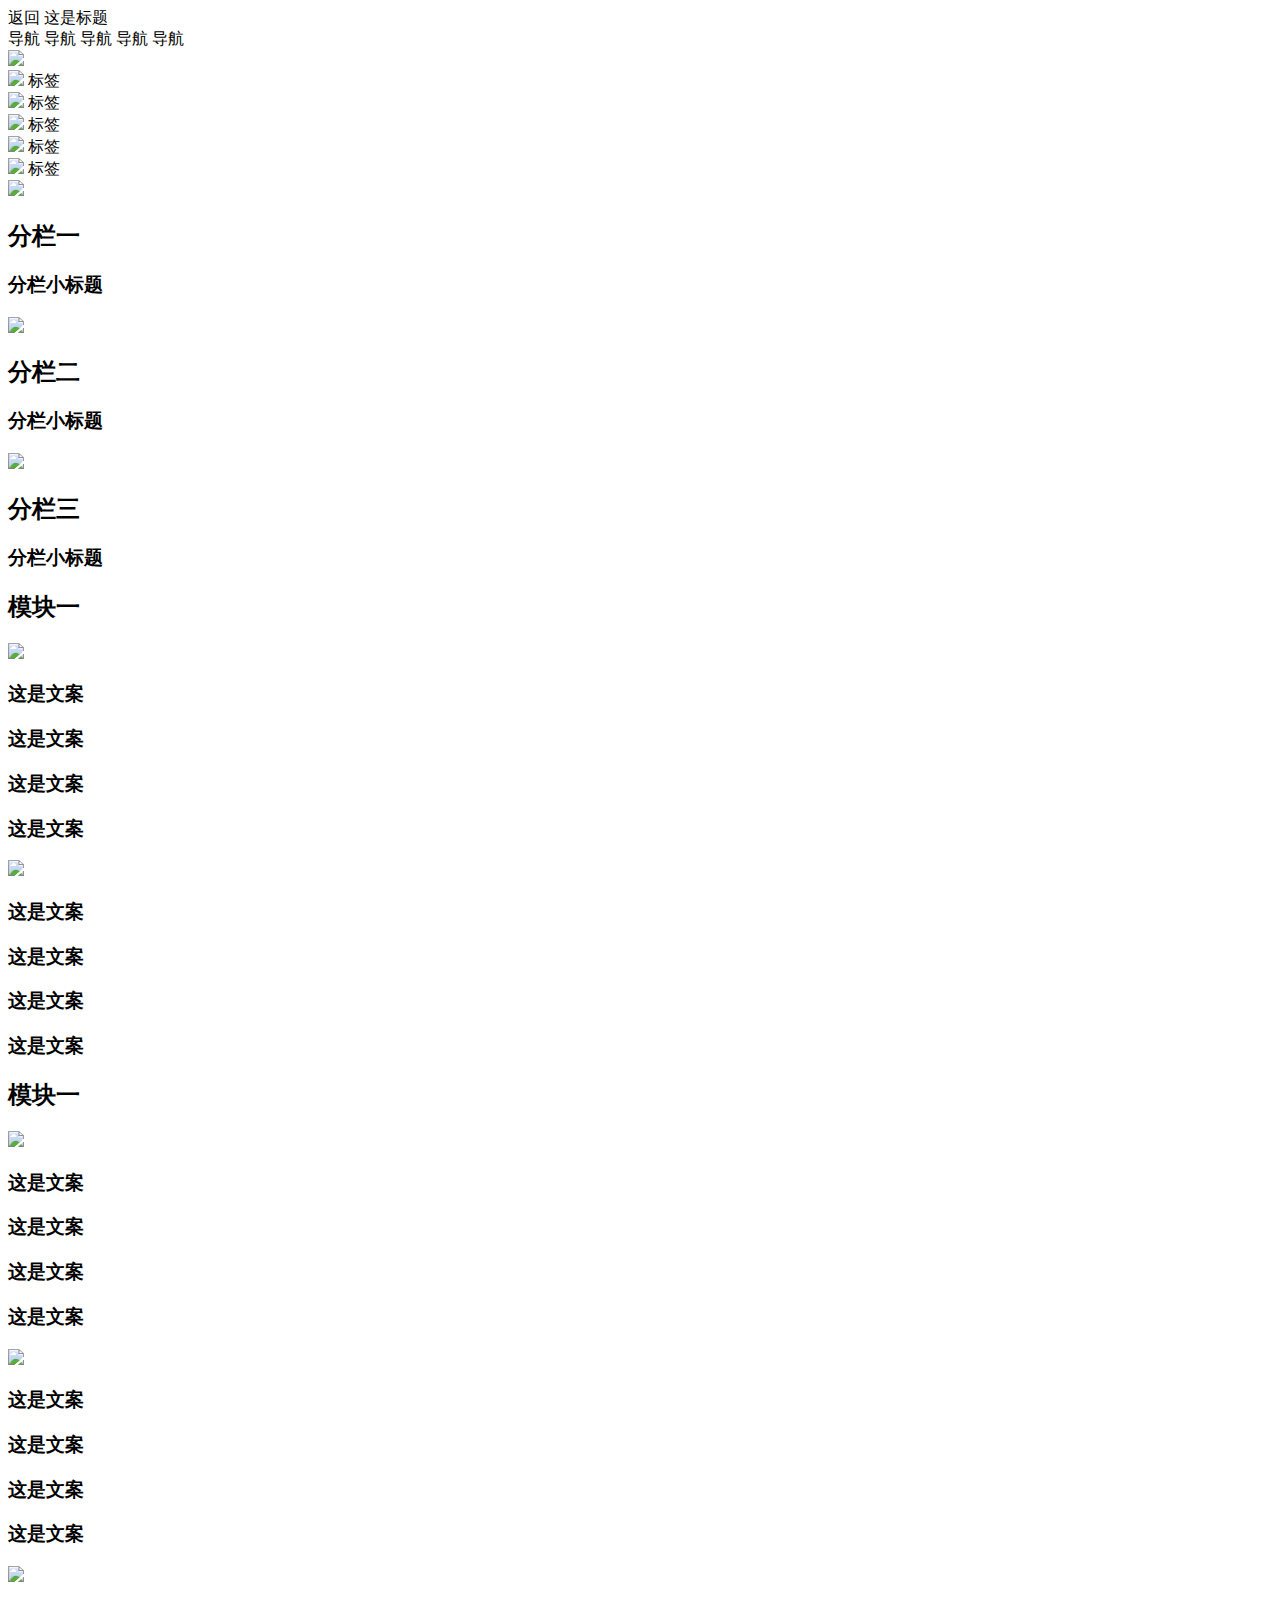
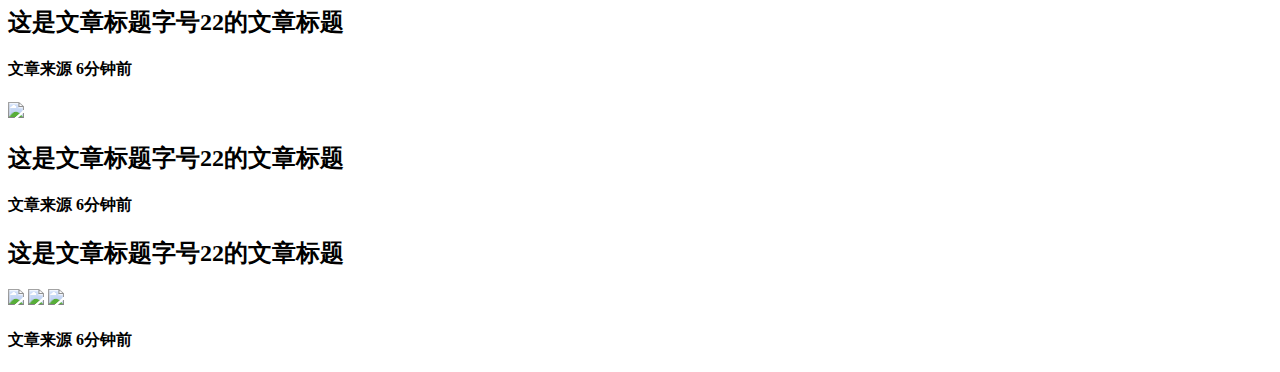
==== 11th/11th.html @ 8d629a35 "Create 11th.html" ====
<!DOCTYPE html>
<html>
<head>
    <meta charset="utf-8">
    <meta name="viewport" content="initial-scale=1.0, maximum-scale=1.0, user-scalable=no" />
    <title></title>
    <script type="text/javascript">
    	
   		document.addEventListener('plusready', function(){
   			//console.log("所有plus api都应该在此事件发生后调用，否则会出现plus is undefined。"
   			
   		});
   		
    </script>
    
</head>
<body>
	<div class="section">
		<div class="head">
			<a class="icon-back"></a>
			<a class="headback">返回</a>
			<span class="headtitle">这是标题</span>
		</div>
		<div class="nav">
			<a>导航</a>
			<a class="nav-act">导航</a>
			<a>导航</a>
			<a>导航</a>
			<a>导航</a>
		</div>
		<div class="background-pic">
			<img src="img/background.gif" />
		</div>
		<div class="label">
			<div class="lab">
				<img src="img/label.gif" class="lab-pic" />
				<a>标签</a>
			</div>
			<div class="lab">
				<img src="img/label.gif" class="lab-pic" />
				<a>标签</a>
			</div>
			<div class="lab">
				<img src="img/label.gif" class="lab-pic" />
				<a>标签</a>
			</div>
			<div class="lab">
				<img src="img/label.gif" class="lab-pic" />
				<a>标签</a>
			</div>
			<div class="lab">
				<img src="img/label.gif" class="lab-pic" />
				<a>标签</a>
			</div>
		</div>
		<div class="column">
			<div class="col01">
				<img src="img/Column01.gif" />
				<h2>分栏一</h2>
				<h3>分栏小标题</h3>
			</div>
			<div class="col01">
				<img src="img/Column02.gif" />
				<h2>分栏二</h2>
				<h3>分栏小标题</h3>
			</div>
			<div class="col01">
				<img src="img/Column03.gif" />
				<h2>分栏三</h2>
				<h3>分栏小标题</h3>
			</div>
		</div>	
	</div>
	<div class="section">
		<div class="model01">
			<h2>模块一</h2>
			<img src="img/model.png" class="model-pic">
			<h3>这是文案</h3>
			<h3>这是文案</h3>
			<h3>这是文案</h3>
			<h3>这是文案</h3>
			<img src="img/model.png" class="model-pic">
			<h3>这是文案</h3>
			<h3>这是文案</h3>
			<h3>这是文案</h3>
			<h3>这是文案</h3>
		</div>
		<div class="model01">
			<h2>模块一</h2>
			<img src="img/model.png" class="model-pic">
			<h3>这是文案</h3>
			<h3>这是文案</h3>
			<h3>这是文案</h3>
			<h3>这是文案</h3>
			<img src="img/model.png" class="model-pic">
			<h3>这是文案</h3>
			<h3>这是文案</h3>
			<h3>这是文案</h3>
			<h3>这是文案</h3>
		</div>
	</div>
	<div class="section">
		<div class="article01">
			<img src="img/pic.gif" class="article-pic">
			<h2>这是文章标题字号22的文章标题</h2>
			<h4>文章来源 6分钟前</h4>
		</div>
		<div class="article01">
			<img src="img/pic.gif" class="article-pic">
			<h2>这是文章标题字号22的文章标题</h2>
			<h4>文章来源 6分钟前</h4>
		</div>
		<div class="article02">
			<h2>这是文章标题字号22的文章标题</h2>
			<img src="img/pic.gif" class="article-pic">
			<img src="img/pic.gif" class="article-pic">
			<img src="img/pic.gif" class="article-pic">
			<h4>文章来源 6分钟前</h4>
		</div>
	</div>
	<div class="foot"></div>
</body>
</html>
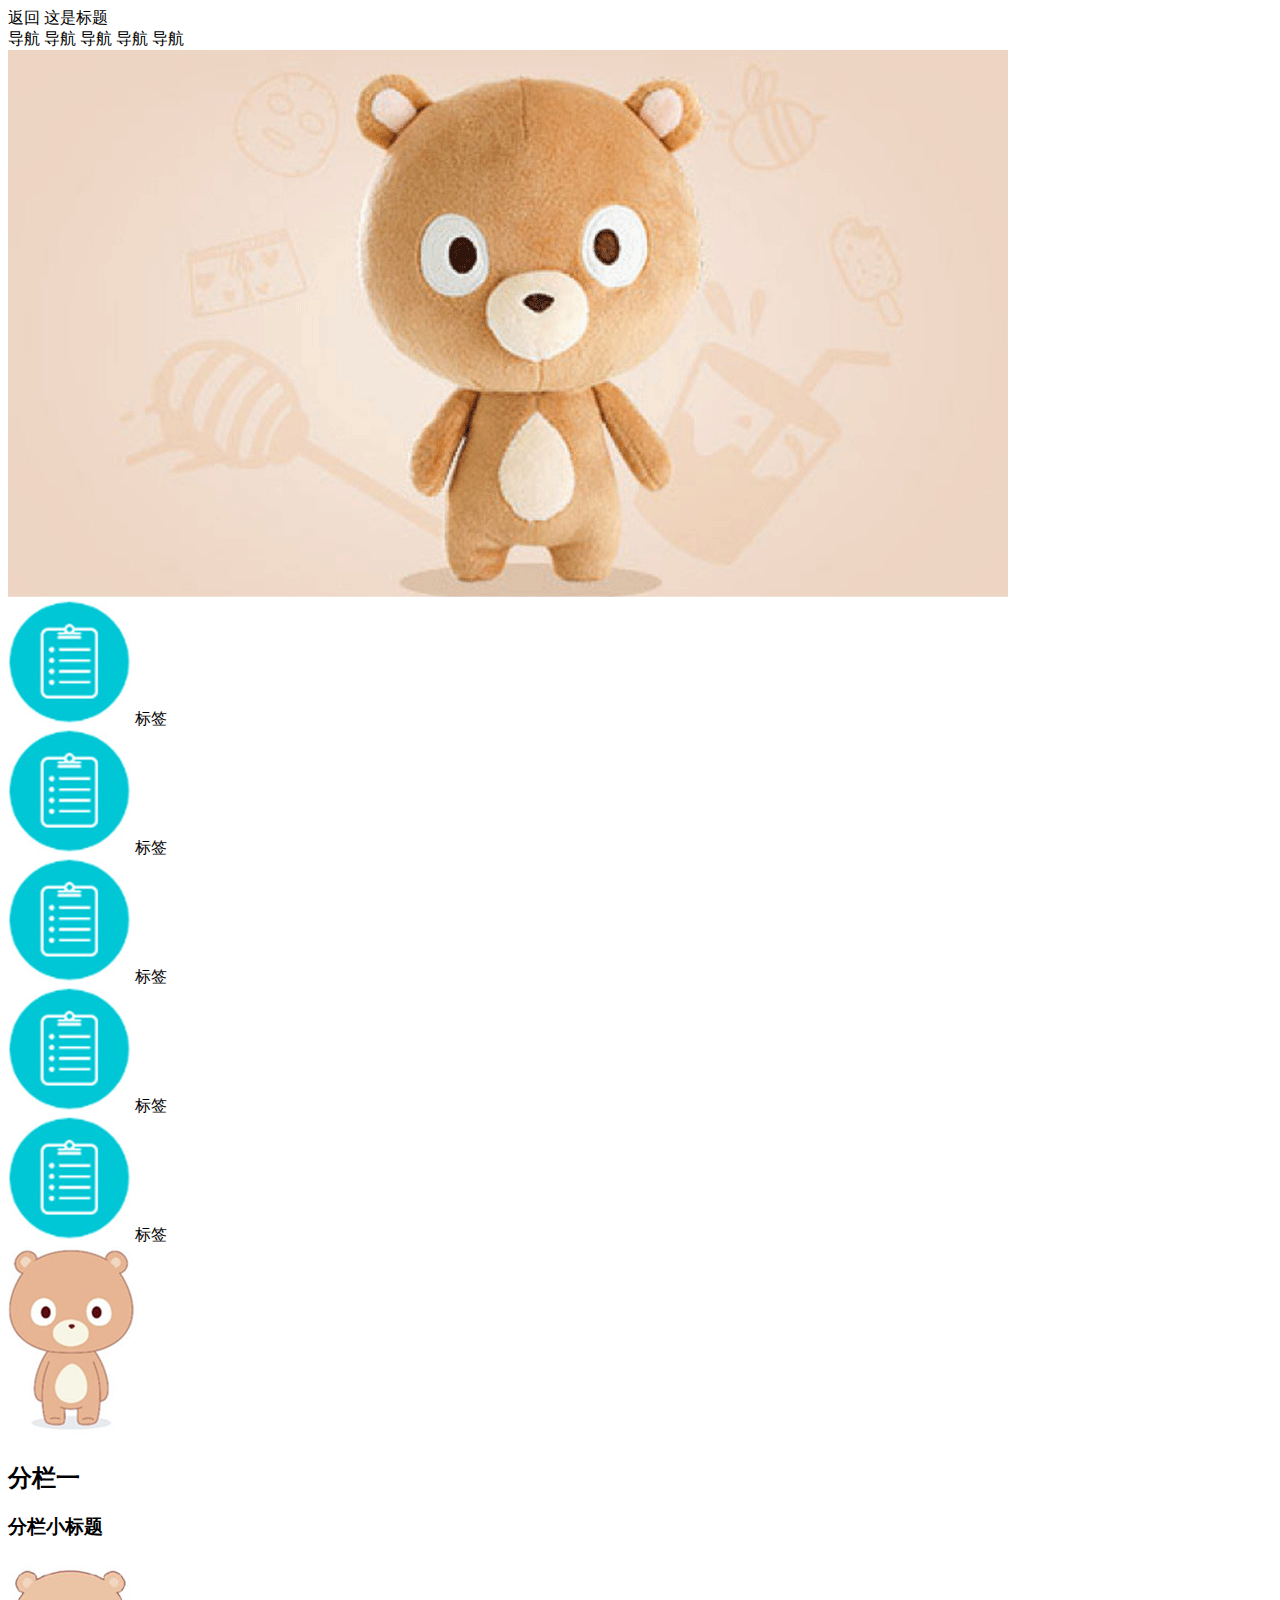
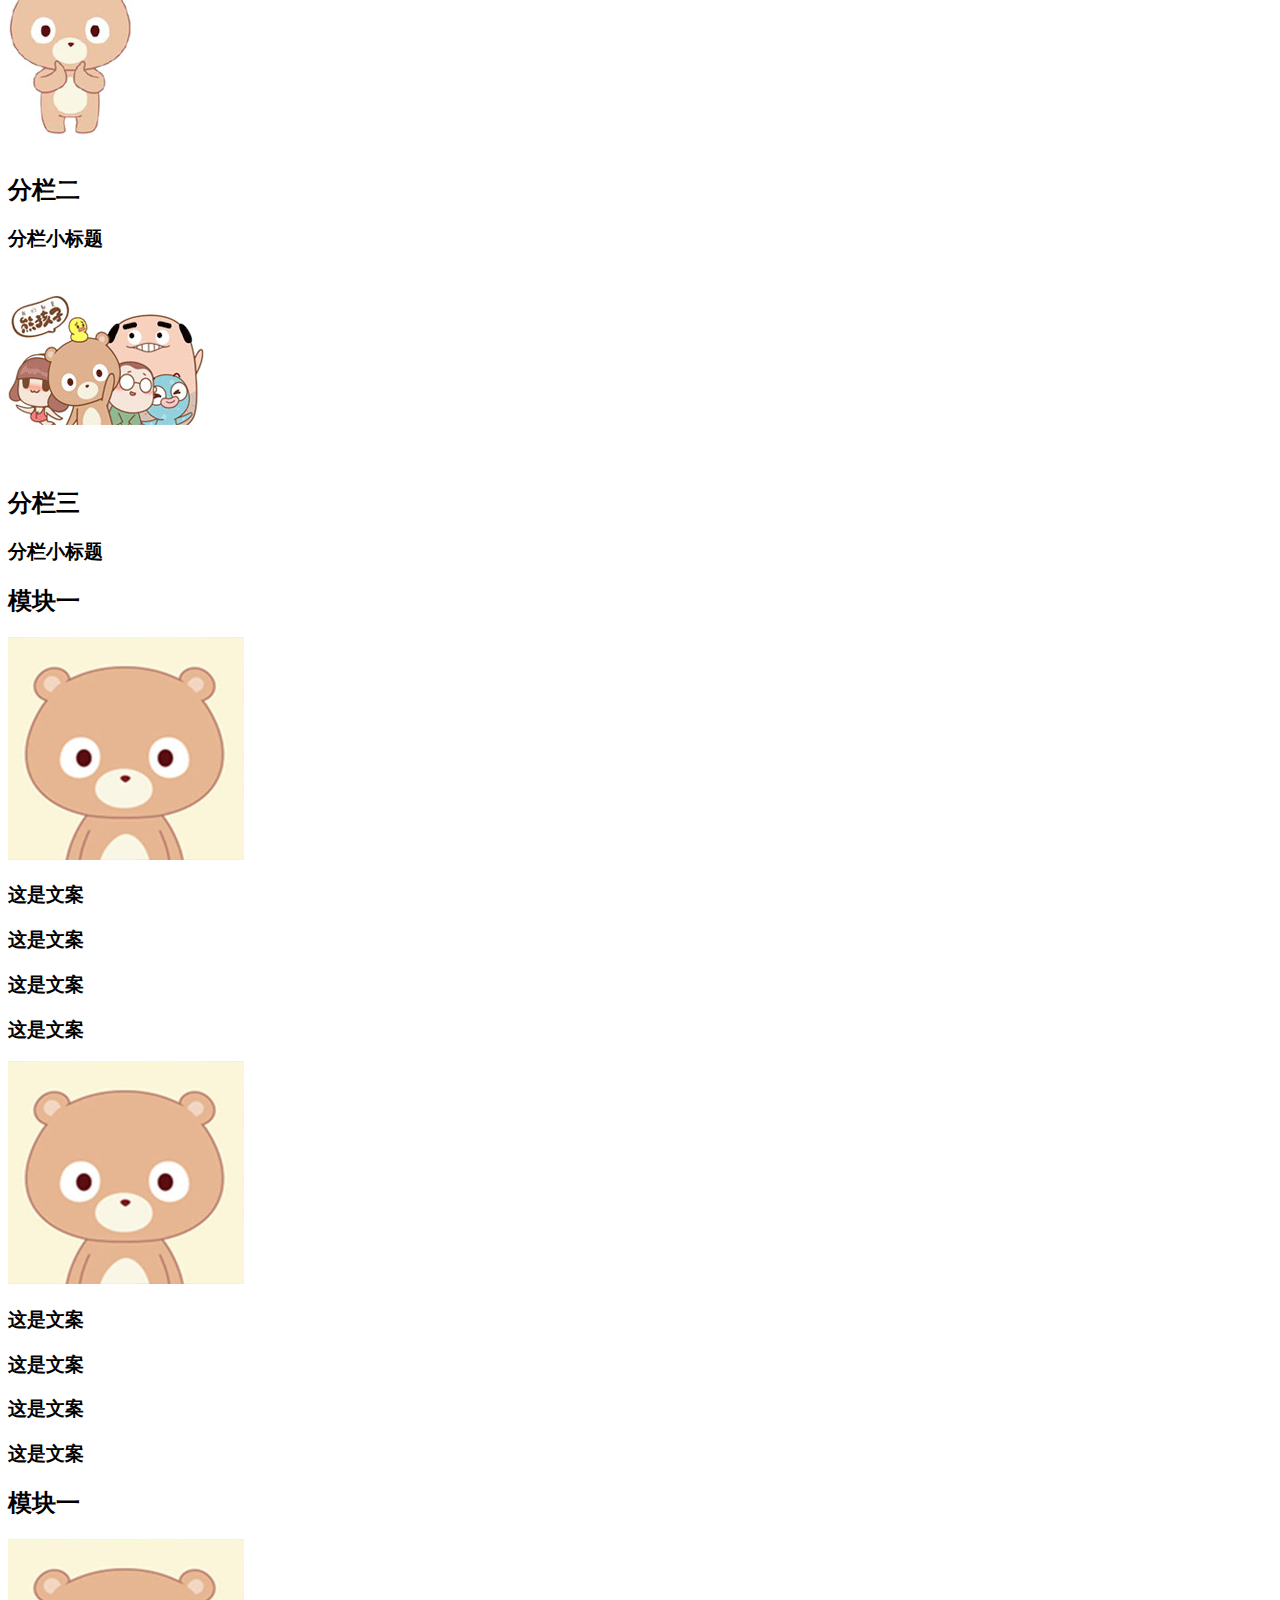
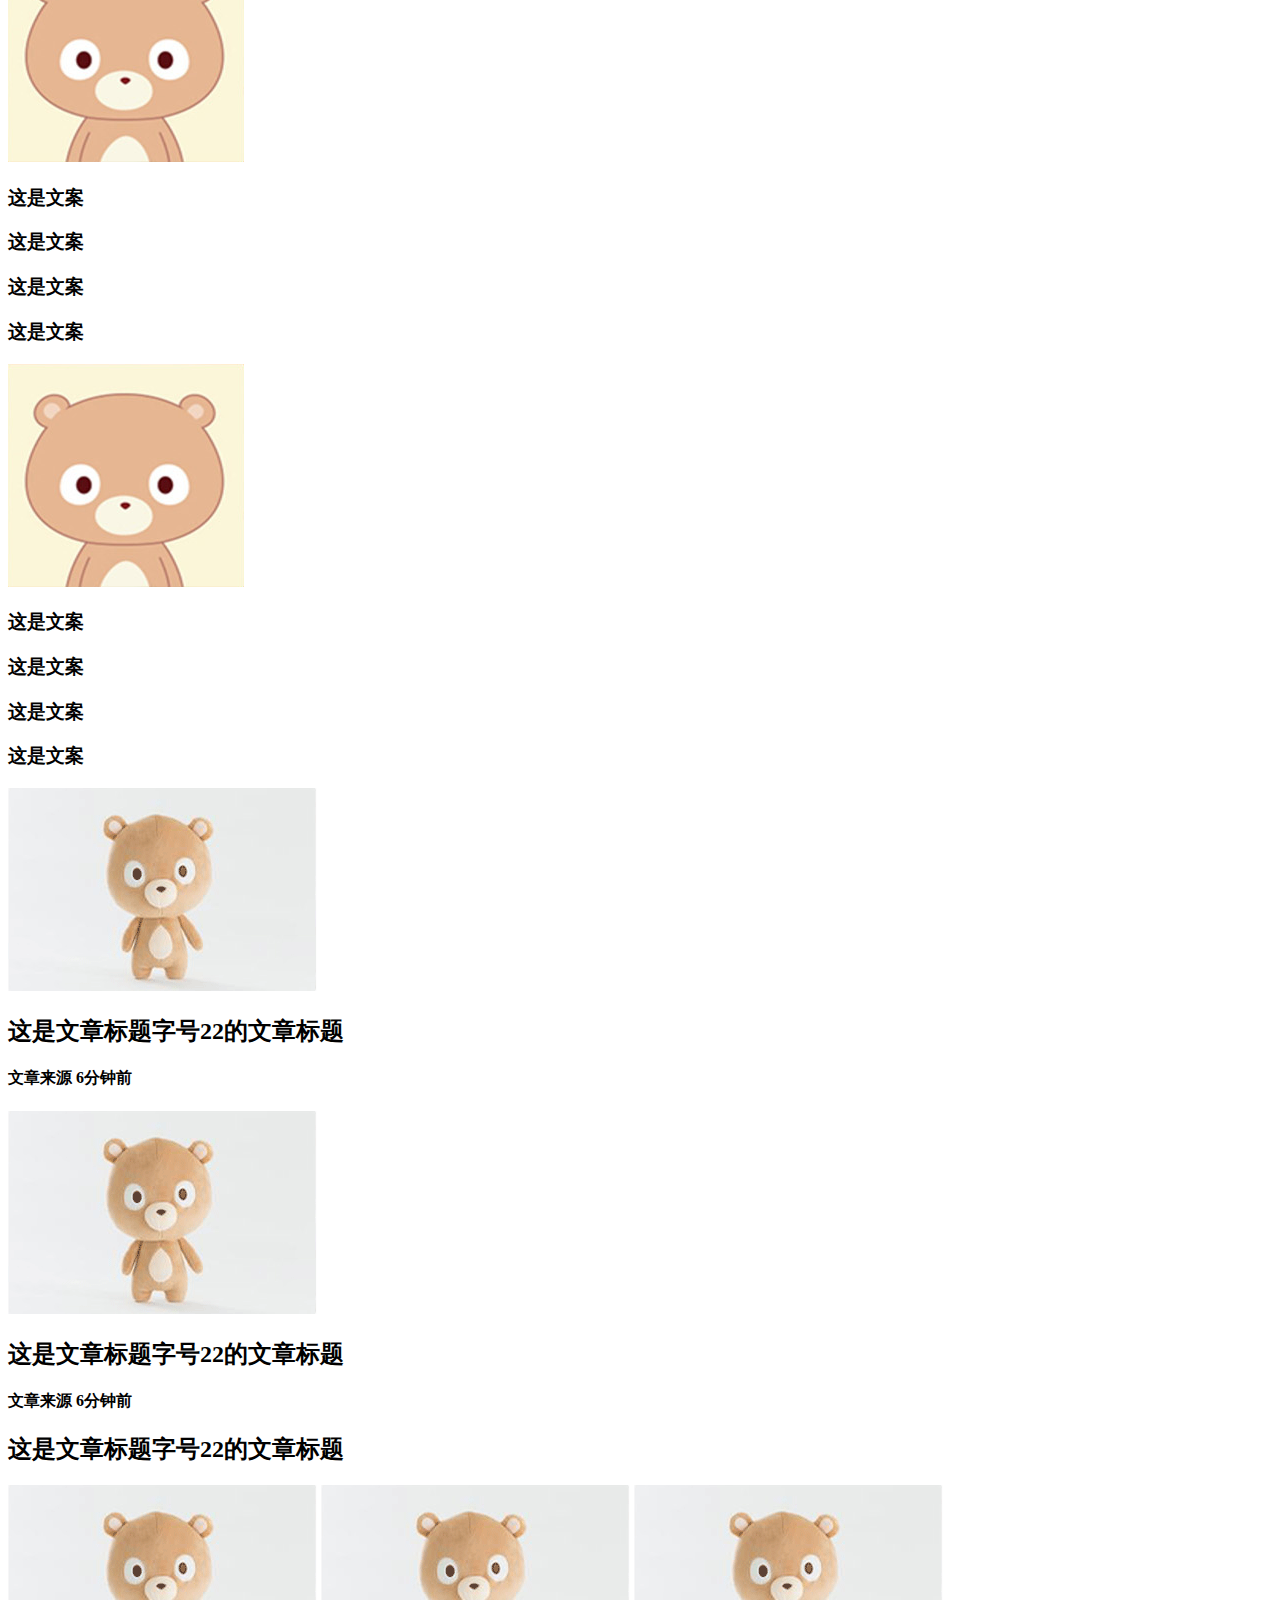
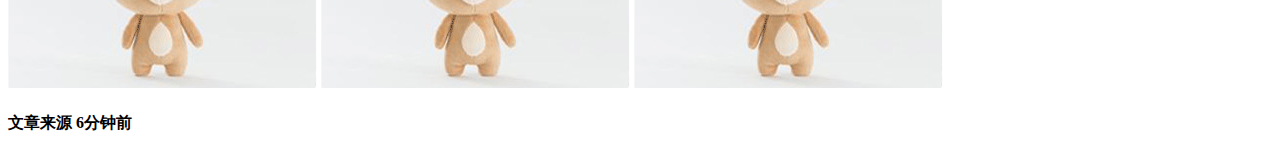
==== commit b46bf759: "Update 11th.html" ====
--- a/11th/11th.html
+++ b/11th/11th.html
@@ -3,7 +3,7 @@
 <head>
     <meta charset="utf-8">
     <meta name="viewport" content="initial-scale=1.0, maximum-scale=1.0, user-scalable=no" />
-    <title></title>
+    <title>17th</title>
     <script type="text/javascript">
     	
    		document.addEventListener('plusready', function(){
